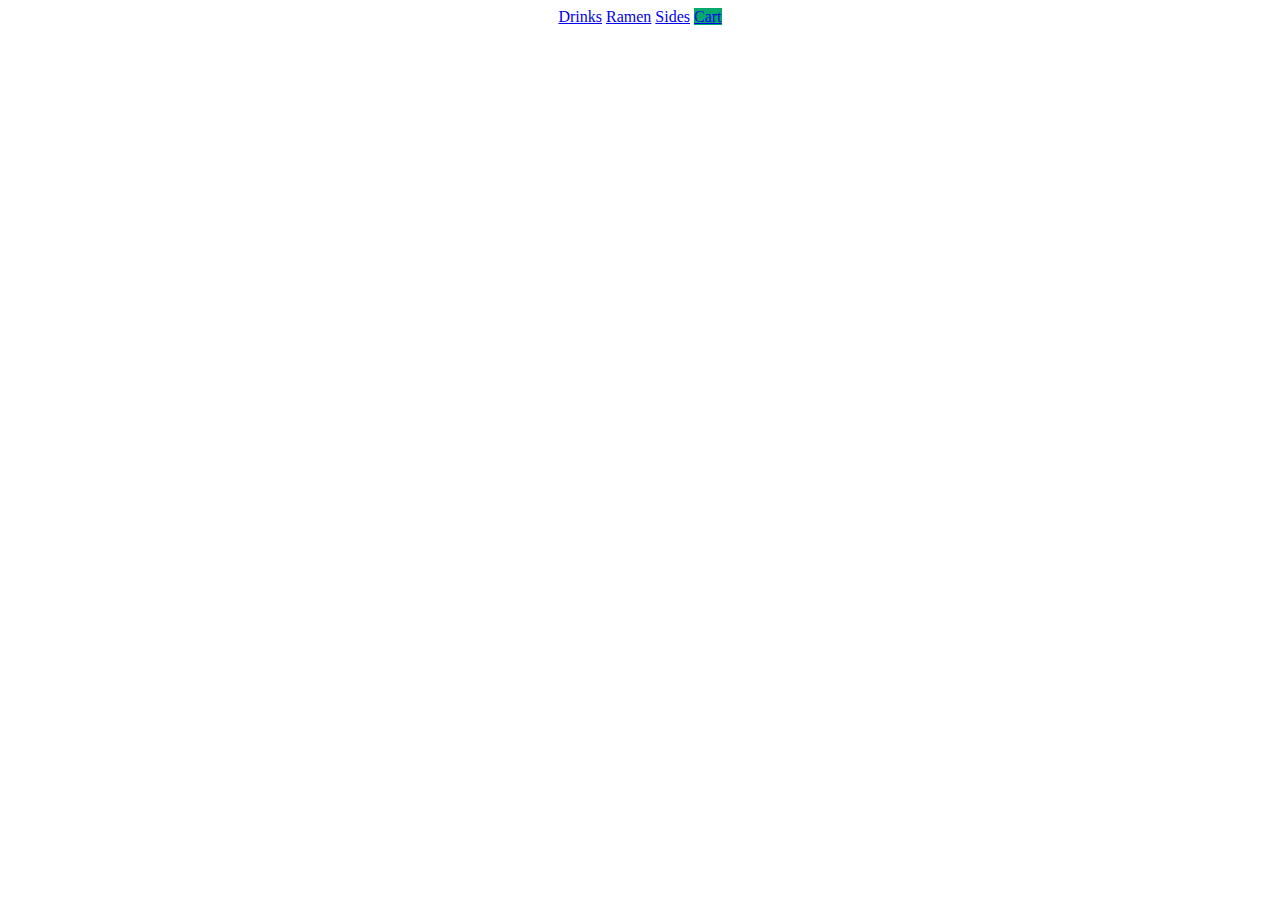
==== html/cart.html @ 2a6b44ea "Add navbar background color changed when toggled" ====
<!DOCTYPE html>
<html lang="en">
<head>
  <meta charset="UTF-8">
  <meta name="viewport" content="width=device-width, initial-scale=1.0">
  <title>Document</title>
  <link rel="stylesheet" href="/css/styles.css">
</head>
<body>
  <div id="navbar" class="sticky">
    <a href="drinks.html">Drinks</a>
    <a href="ramen.html">Ramen</a>
    <a href="sides.html">Sides</a>
    <a href="cart.html" style="background-color: #04AA6D;">Cart</a>
  </div>
</body>
</html>
---- css/styles.css ----
body {
  text-align: center;
}
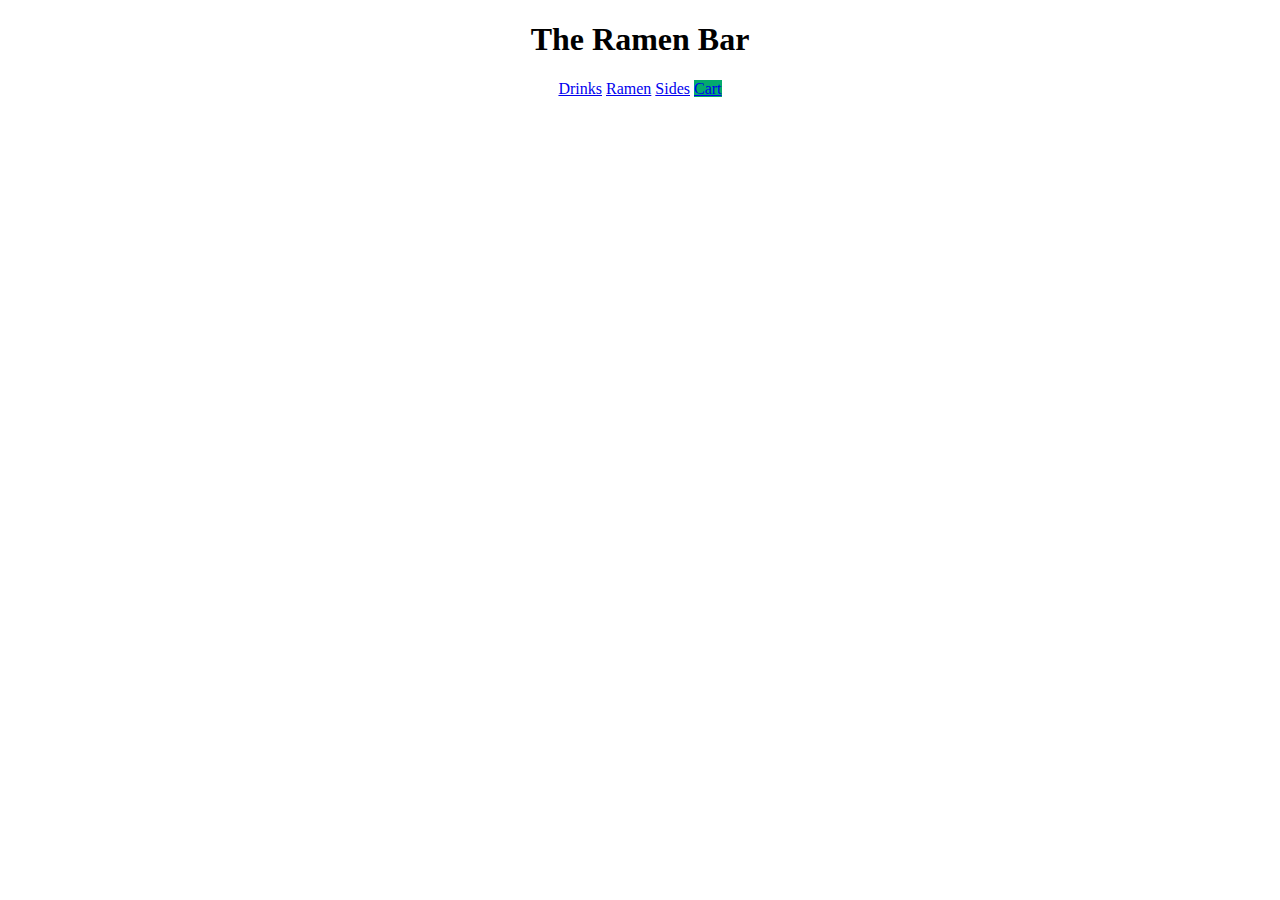
==== commit d392e871: "link js to html pages" ====
--- a/html/cart.html
+++ b/html/cart.html
@@ -5,8 +5,11 @@
   <meta name="viewport" content="width=device-width, initial-scale=1.0">
   <title>Document</title>
   <link rel="stylesheet" href="/css/styles.css">
+  <script src="/js/main.js" defer></script>
+  <script src="/js/text.js"></script>
 </head>
 <body>
+  <h1 class="name"></h1>
   <div id="navbar" class="sticky">
     <a href="drinks.html">Drinks</a>
     <a href="ramen.html">Ramen</a>
